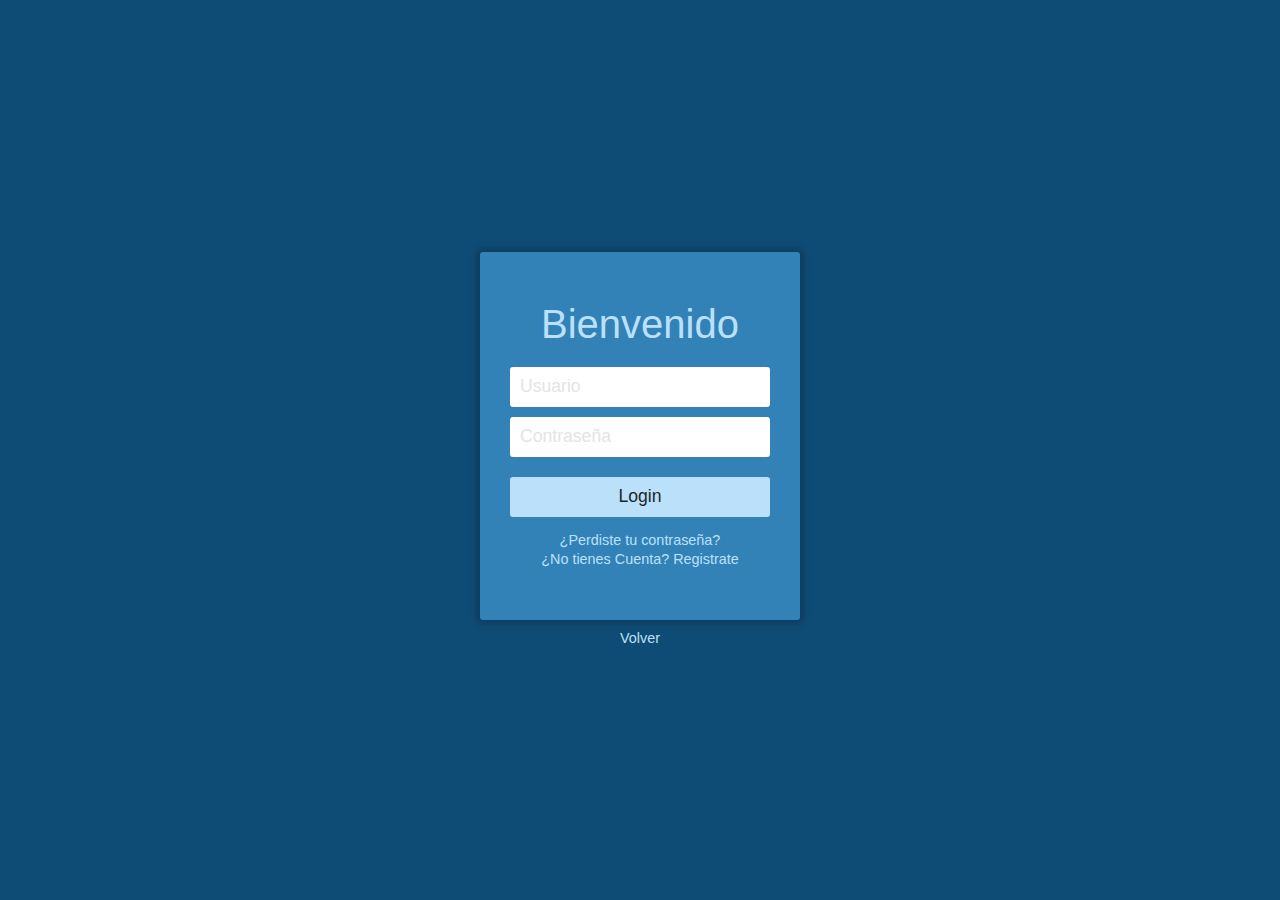
==== 19965-Puchetta(1)/html/index.html @ 4f654f47 "30-12-21" ====
<!DOCTYPE html>
<html lang="en">

<head>
    <meta charset="UTF-8">
    <meta http-equiv="X-UA-Compatible" content="IE=edge">
    <meta name="viewport" content="width=device-width, initial-scale=1.0">
    <title>Document</title>
    <link rel="stylesheet" href="../css/bootstrap/bootstrap.css">
    <link rel="stylesheet" href="../css/index.css">
</head>

<body>
    <!--NOMBRE DEL USUARIO EN LA "SESION"-->
    <header>
        <div id="contenedorUsuarioActual">

        </div>
    </header>
    <div id="contenedor">
        <div id="central">
            <div id="login">
                <div class="titulo">
                    Bienvenido
                </div>
                <form id="formIngreso">
                    <input type="text" name="usuarioNombre" placeholder="Usuario" required>

                    <input type="password" placeholder="Contraseña" name="contraseña" required>

                    <button type="submit" title="Ingresar" name="Ingresar">Login</button>
                </form>
                <div class="pie-form">
                    <a href="#">¿Perdiste tu contraseña?</a>
                    <a href="registro.html">¿No tienes Cuenta? Registrate</a>
                </div>
            </div>
            <div class="inferior">
                <a href="#">Volver</a>
            </div>
        </div>
    </div>

    <script src="../js/bootstrap.js">
    </script>
    <script src="../scripts/ingreso.js">
    </script>
</body>

</html>
---- 19965-Puchetta(1)/css/index.css ----
body {
    font-family: 'Overpass', sans-serif;
    font-weight: normal;
    font-size: 100%;
    color: #1b262c;
    margin: 0;
    background-color: #0f4c75;
}

#contenedor {
    display: flex;
    align-items: center;
    justify-content: center;
    margin: 0;
    padding: 0;
    min-width: 100vw;
    min-height: 100vh;
    width: 100%;
    height: 100%;
}

#central {
    max-width: 320px;
    width: 100%;
}

.titulo {
    font-size: 250%;
    color: #bbe1fa;
    text-align: center;
    margin-bottom: 20px;
}

#login {
    width: 100%;
    padding: 50px 30px;
    background-color: #3282b8;
    -webkit-box-shadow: 0px 0px 5px 5px rgba(0, 0, 0, 0.15);
    -moz-box-shadow: 0px 0px 5px 5px rgba(0, 0, 0, 0.15);
    box-shadow: 0px 0px 5px 5px rgba(0, 0, 0, 0.15);
    border-radius: 3px 3px 3px 3px;
    -moz-border-radius: 3px 3px 3px 3px;
    -webkit-border-radius: 3px 3px 3px 3px;
    box-sizing: border-box;
}

#login input {
    font-family: 'Overpass', sans-serif;
    font-size: 110%;
    color: #1b262c;
    display: block;
    width: 100%;
    height: 40px;
    margin-bottom: 10px;
    padding: 5px 5px 5px 10px;
    box-sizing: border-box;
    border: none;
    border-radius: 3px 3px 3px 3px;
    -moz-border-radius: 3px 3px 3px 3px;
    -webkit-border-radius: 3px 3px 3px 3px;
}

#login input::placeholder {
    font-family: 'Overpass', sans-serif;
    color: #E4E4E4;
}

#login button {
    font-family: 'Overpass', sans-serif;
    font-size: 110%;
    color: #1b262c;
    width: 100%;
    height: 40px;
    border: none;
    border-radius: 3px 3px 3px 3px;
    -moz-border-radius: 3px 3px 3px 3px;
    -webkit-border-radius: 3px 3px 3px 3px;
    background-color: #bbe1fa;
    margin-top: 10px;
}

#login button:hover {
    background-color: #0f4c75;
    color: #bbe1fa;
}

.pie-form {
    font-size: 90%;
    text-align: center;
    margin-top: 15px;
}

.pie-form a {
    display: block;
    text-decoration: none;
    color: #bbe1fa;
    margin-bottom: 3px;
}

.pie-form a:hover {
    color: #0f4c75;
}

.inferior {
    margin-top: 10px;
    font-size: 90%;
    text-align: center;
}

.inferior a {
    display: block;
    text-decoration: none;
    color: #bbe1fa;
    margin-bottom: 3px;
}

.inferior a:hover {
    color: #3282b8;
}
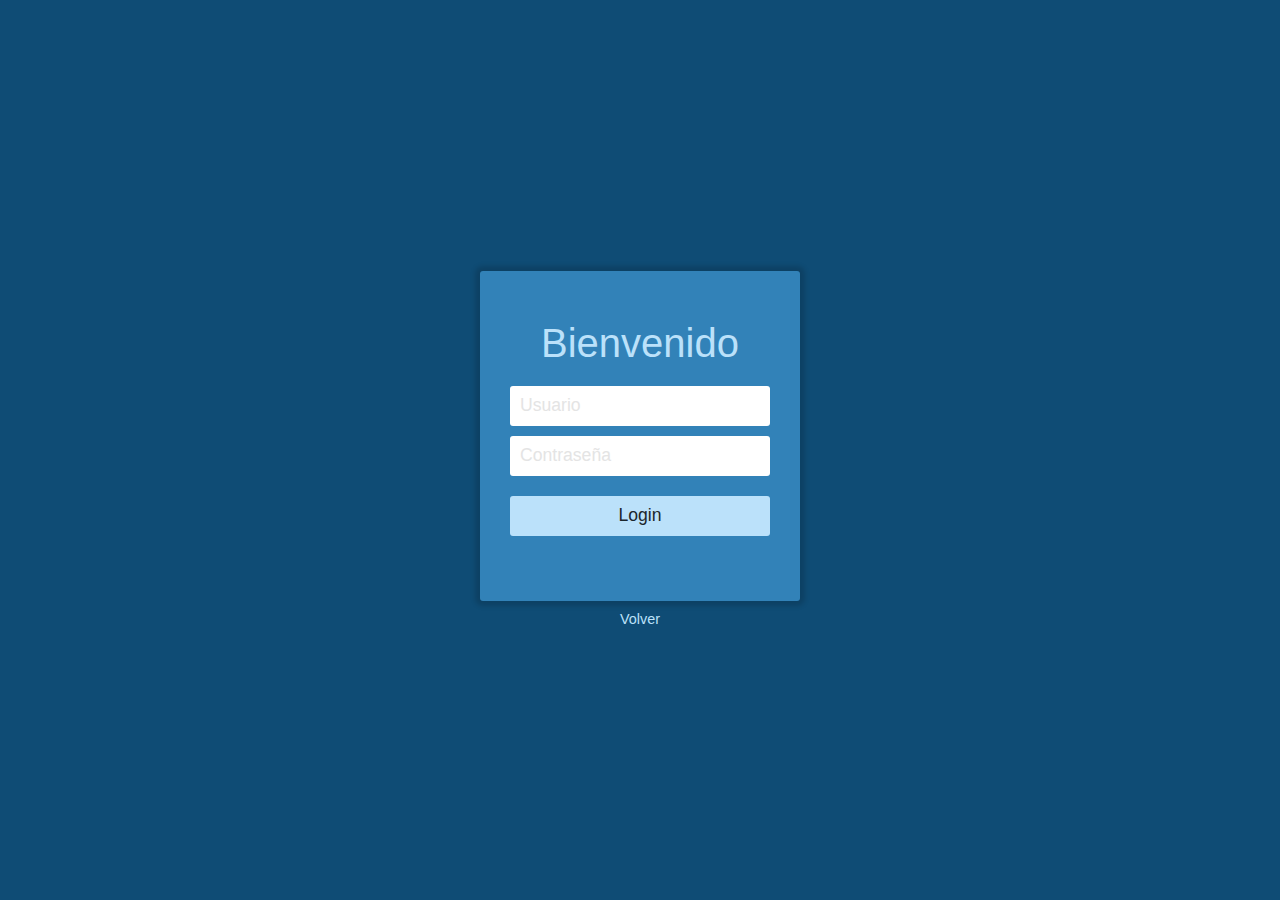
==== commit 7faded7b: "Prácticamente terminado" ====
--- a/19965-Puchetta(1)/html/index.html
+++ b/19965-Puchetta(1)/html/index.html
@@ -13,9 +13,8 @@
 <body>
     <!--NOMBRE DEL USUARIO EN LA "SESION"-->
     <header>
-        <div id="contenedorUsuarioActual">
 
-        </div>
+
     </header>
     <div id="contenedor">
         <div id="central">
@@ -31,8 +30,7 @@
                     <button type="submit" title="Ingresar" name="Ingresar">Login</button>
                 </form>
                 <div class="pie-form">
-                    <a href="#">¿Perdiste tu contraseña?</a>
-                    <a href="registro.html">¿No tienes Cuenta? Registrate</a>
+
                 </div>
             </div>
             <div class="inferior">
